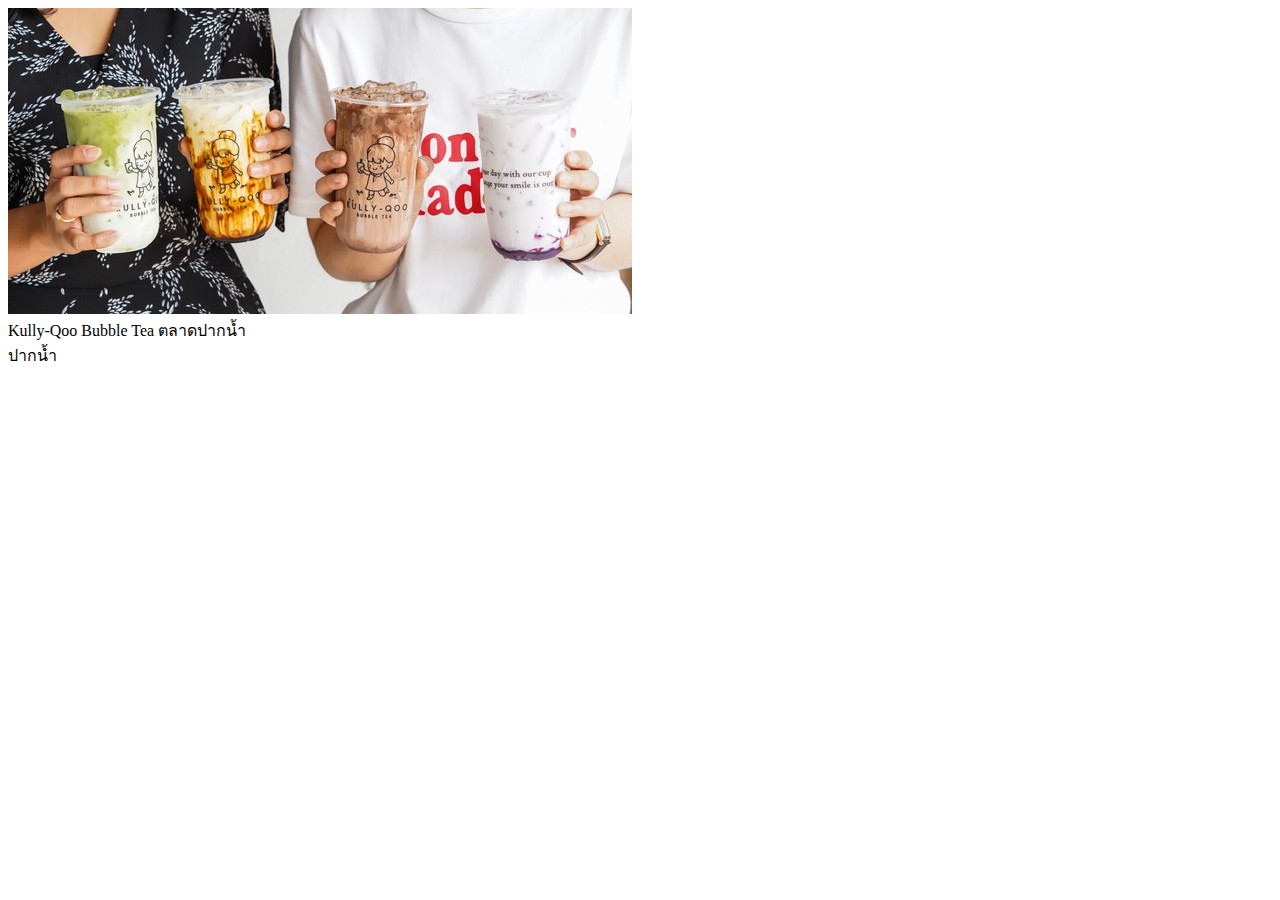
==== ex1-bubble-tea-shop/index.html @ dbcf6ad2 "Initial commit" ====
<!DOCTYPE html>
<html lang="en">

<head>
  <meta charset="UTF-8" />
  <meta http-equiv="X-UA-Compatible" content="IE=edge" />
  <meta name="viewport" content="width=device-width, initial-scale=1.0" />
  <link rel="stylesheet" href="./style.css" />
  <title>Positioned Layout Exercise 1 Bubble Tea Shop</title>
</head>

<body>
  <!-- Start coding here -->
  <div>
    <img src="./preview-img.jpeg" />
    <div>Kully-Qoo Bubble Tea ตลาดปากน้ำ</div>
    <div>ปากน้ำ</div>
    <div></div>
  </div>
</body>

</html>
---- ex1-bubble-tea-shop/style.css ----
body {
  font-family: "Kanit";
}

/* Start coding here */
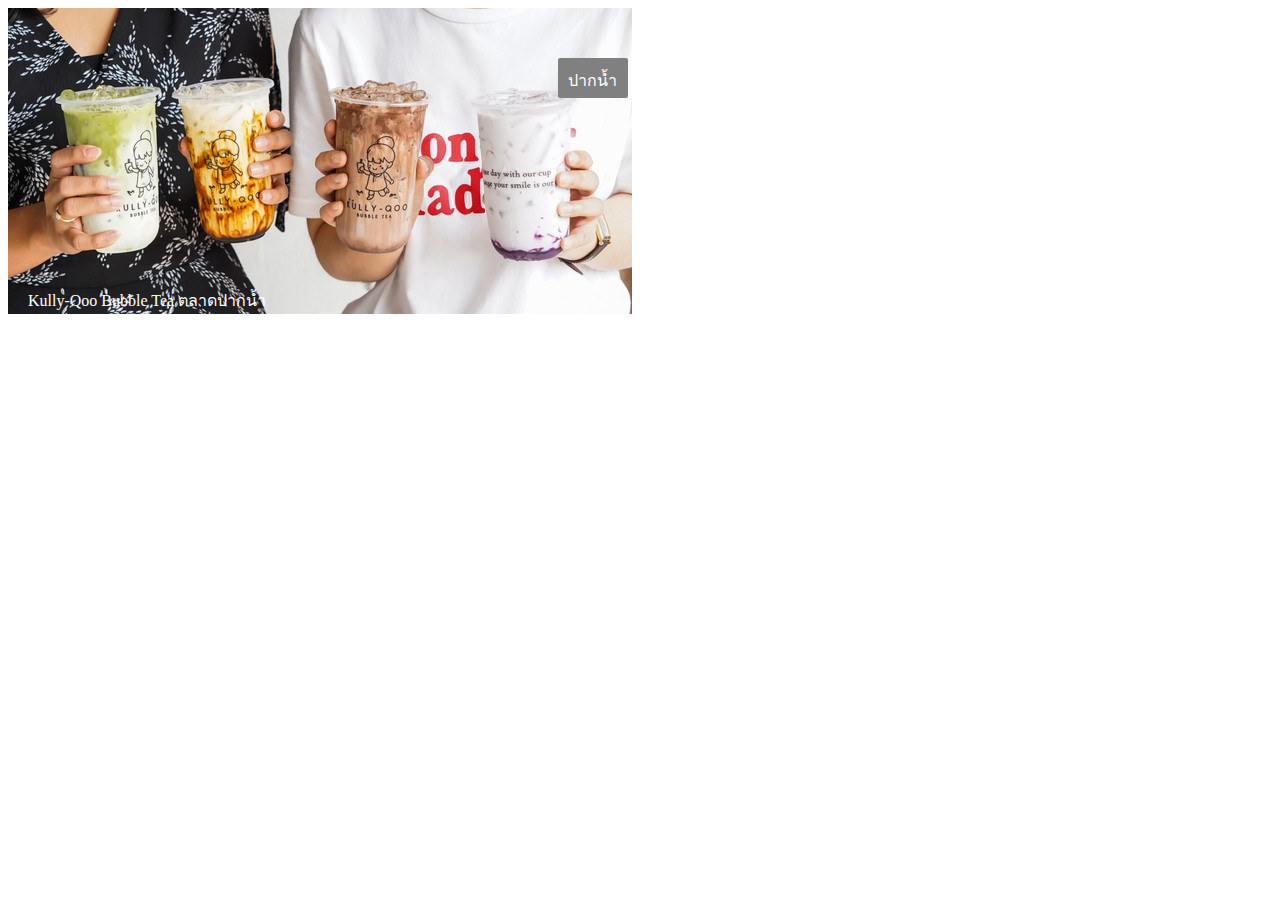
==== commit 8528322b: "Fixed : Exercise Positioned" ====
--- a/ex1-bubble-tea-shop/index.html
+++ b/ex1-bubble-tea-shop/index.html
@@ -13,10 +13,9 @@
   <!-- Start coding here -->
   <div>
     <img src="./preview-img.jpeg" />
-    <div>Kully-Qoo Bubble Tea ตลาดปากน้ำ</div>
-    <div>ปากน้ำ</div>
+    <div class="onbottom">Kully-Qoo Bubble Tea ตลาดปากน้ำ</div>
+    <div class="ontop">ปากน้ำ</div>
     <div></div>
   </div>
 </body>
-
 </html>--- a/ex1-bubble-tea-shop/style.css
+++ b/ex1-bubble-tea-shop/style.css
@@ -2,4 +2,26 @@
   font-family: "Kanit";
 }
 
-/* Start coding here */+/* Start coding here */
+.ontop{
+  background-color: grey;
+  color: white;
+  width: 50px;
+  height: 20px;
+  border-radius: 2px ;
+  border-color: white;
+  padding: 10px;
+  position: relative;
+  bottom: 300px;
+  left: 550px;
+}
+
+.onbottom{
+  color: white;
+  width: 100%;
+  height: 20px;
+  padding: 10px;
+  position: relative;
+  bottom: 40px;
+  left: 10px;
+}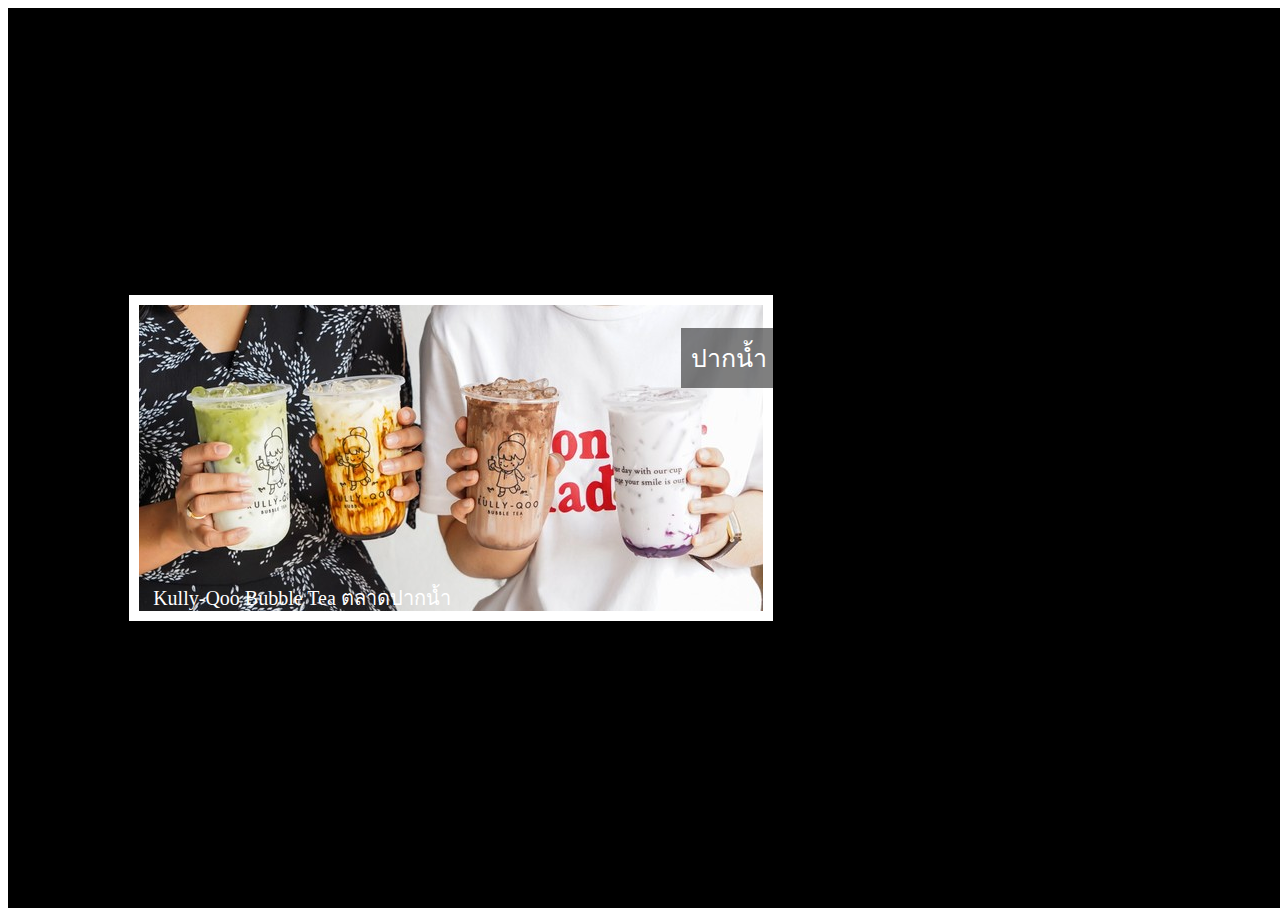
==== commit 2050ded5: "Assignment-Positioned Layout" ====
--- a/ex1-bubble-tea-shop/index.html
+++ b/ex1-bubble-tea-shop/index.html
@@ -11,11 +11,11 @@
 
 <body>
   <!-- Start coding here -->
-  <div>
-    <img src="./preview-img.jpeg" />
-    <div class="onbottom">Kully-Qoo Bubble Tea ตลาดปากน้ำ</div>
-    <div class="ontop">ปากน้ำ</div>
-    <div></div>
+  <div class="background">
+      <img src="./preview-img.jpeg" class="border-image">
+      <div class="tea">Kully-Qoo Bubble Tea ตลาดปากน้ำ</div>
+      <div class="location">ปากน้ำ</div>
   </div>
 </body>
+
 </html>--- a/ex1-bubble-tea-shop/style.css
+++ b/ex1-bubble-tea-shop/style.css
@@ -3,25 +3,34 @@
 }
 
 /* Start coding here */
-.ontop{
-  background-color: grey;
+.background {
+  background-color: black;
+  display: flex;
+  justify-content: center;
+  align-items: center;
+  width: 100vw;
+  height: 100vh;
+  margin: 0;
+}
+
+.border-image {
+  border: 10px solid white;
+}
+
+.tea {
   color: white;
-  width: 50px;
-  height: 20px;
-  border-radius: 2px ;
-  border-color: white;
+  font-size: 20px;
+  position: relative;
+  right: 620px;
+  top: 140px;
+}
+
+.location {
+  font-size: 25px;
+  color: white;
+  background-color: rgba(0, 0, 0, 0.5);
   padding: 10px;
   position: relative;
-  bottom: 300px;
-  left: 550px;
+  right: 390px;
+  bottom: 100px;
 }
-
-.onbottom{
-  color: white;
-  width: 100%;
-  height: 20px;
-  padding: 10px;
-  position: relative;
-  bottom: 40px;
-  left: 10px;
-}